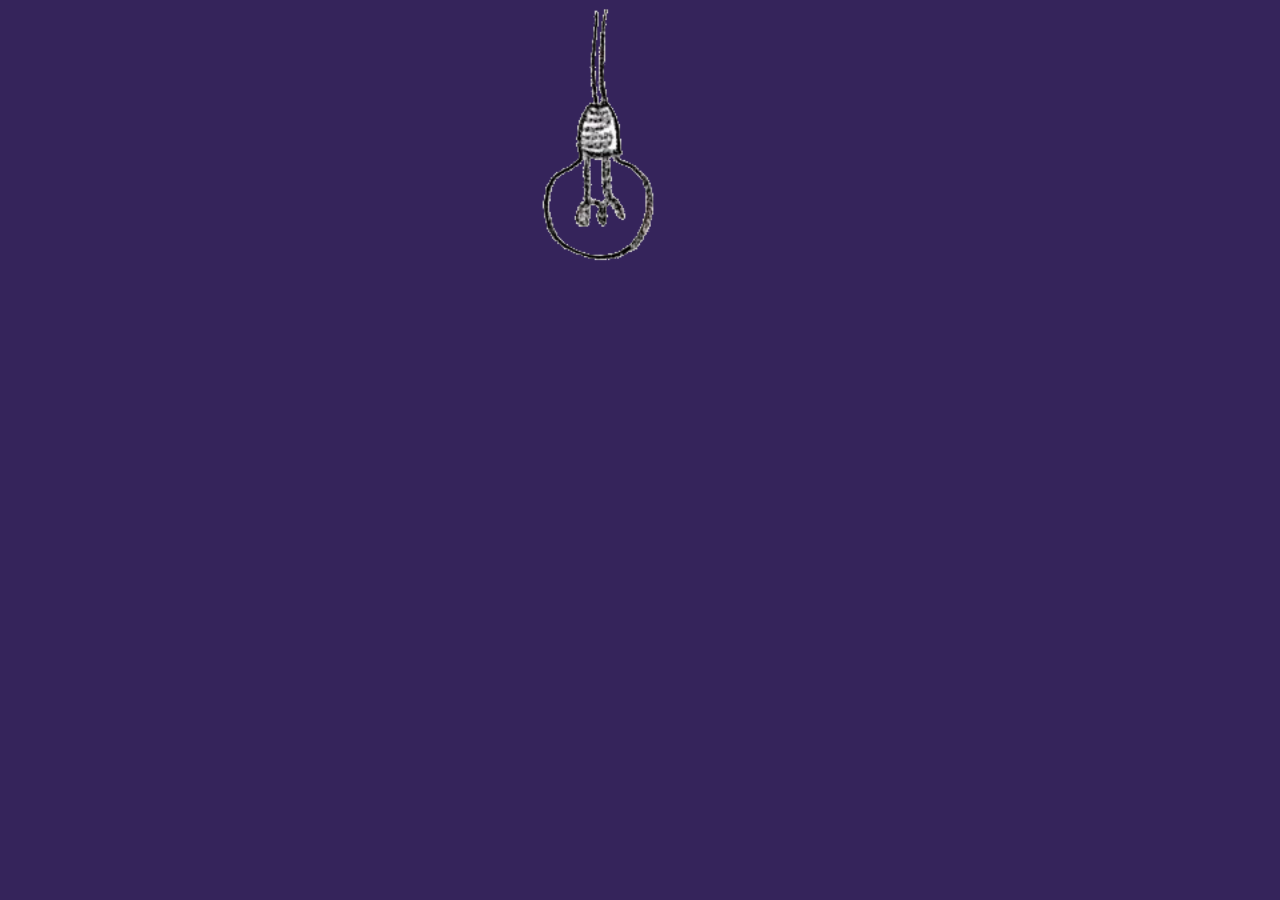
==== index.html @ 0f7c3c96 "1.0" ====
<!DOCTYPE HTML PUBLIC "-//W3C//DTD HTML 4.01//EN">
<html>
<head>
<meta http-equiv="Content-Type" content="text/html; charset=UTF-8" />
<meta name="apple-mobile-web-app-capable" content="yes" />
<title>무제</title>
<style>
  html,body{
  	width:100%;
  	height:100%;
  }

    body {
    background: #35245b;
    -webkit-background-size: 100%;
    -moz-background-size: 100%;
    -o-background-size: 100%;
    background-size: 100%;

  	width: 100%;
  	font-size: 12px;
  	color: #ffffff;
  	padding : 0px;
  	margin:0px;

  	line-height: 140%;

  	font-family: Arial, Helvetica, sans-serif;
  	font-size: 12px;
  	color: #eee;
  	overflow-x: hidden;
}

</style>
</head>

<body>
  <div id="cf">
    <a href="on.HTML"><img src="off.png" class="center" align="top" width="100%"></img></a>
  </div>
</body>
</html>
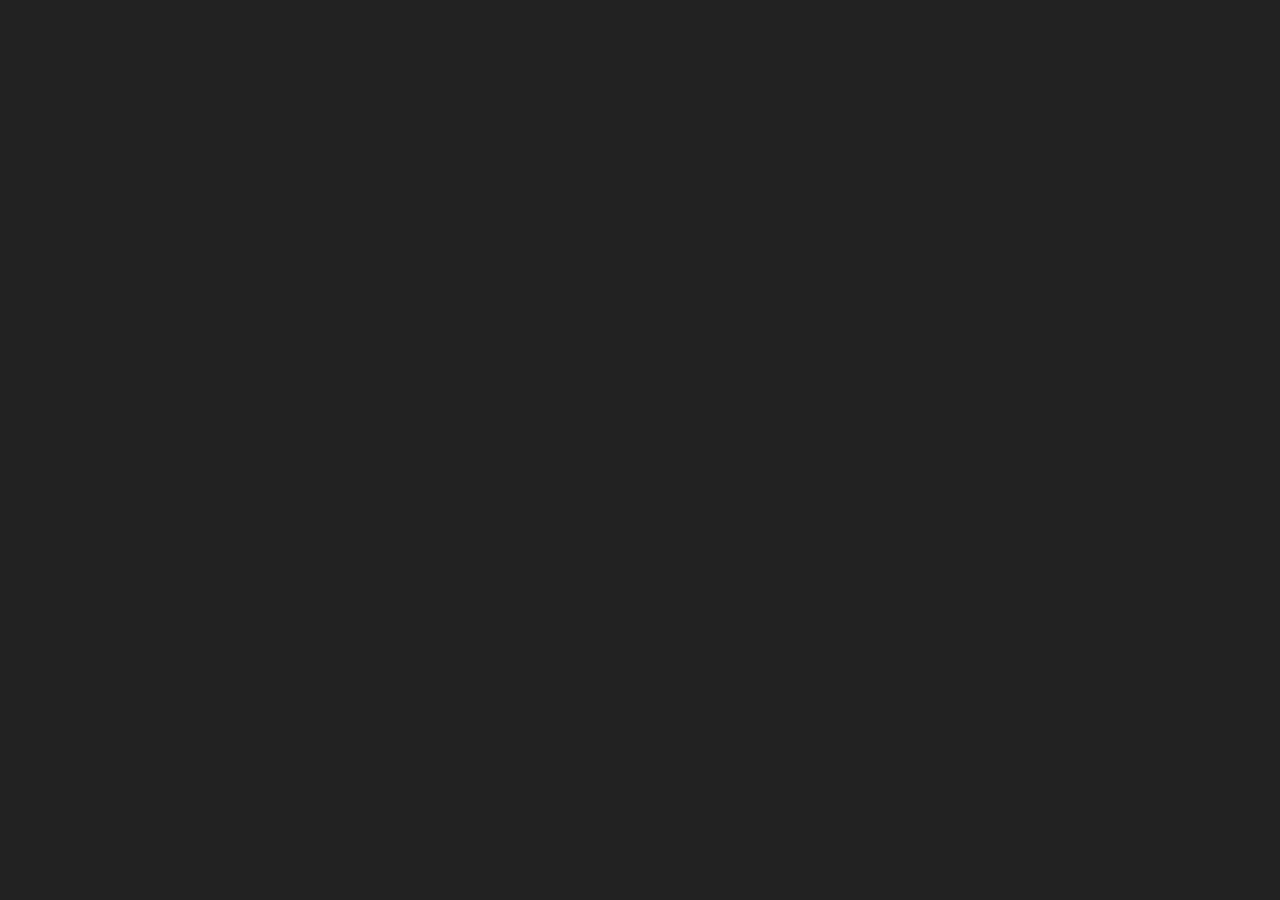
==== commit f7ab2efb: "1.1 americanboy" ====
--- a/index.html
+++ b/index.html
@@ -6,37 +6,43 @@
 <title>무제</title>
 <style>
   html,body{
+    margin: 0;
+    padding: 0;
   	width:100%;
   	height:100%;
   }
 
     body {
-    background: #35245b;
-    -webkit-background-size: 100%;
-    -moz-background-size: 100%;
-    -o-background-size: 100%;
-    background-size: 100%;
+      background:url(off.png) no-repeat fixed top #664da0;
+      -webkit-background-size: 100%;
+      -moz-background-size: 100%;
+      -o-background-size: 100%;
+      background-size: 100%;
 
-  	width: 100%;
-  	font-size: 12px;
-  	color: #ffffff;
-  	padding : 0px;
-  	margin:0px;
+    	width: 100%;
+    	font-size: 12px;
+    	color: #ffffff;
+    	padding : 0px;
+    	margin:0px;
 
-  	line-height: 140%;
+    	line-height: 140%;
 
-  	font-family: Arial, Helvetica, sans-serif;
-  	font-size: 12px;
-  	color: #eee;
-  	overflow-x: hidden;
+    	font-family: Arial, Helvetica, sans-serif;
+    	font-size: 12px;
+    	color: #eee;
+    	overflow-x: hidden;
 }
-
+    a {
+      display: block; width: 100%; height: 100%;
+    }
 </style>
 </head>
 
 <body>
-  <div id="cf">
-    <a href="on.HTML"><img src="off.png" class="center" align="top" width="100%"></img></a>
-  </div>
+    <a href="on.html"></a>
+    <div id="messenger"></div>
+    <script src="index.js"></script>
+    <link rel="stylesheet" href="index.css">
+
 </body>
 </html>
--- a/index.css
+++ b/index.css
@@ -0,0 +1,16 @@
+body {
+  background: #222;
+  color: #f0f0f0;
+}
+
+#messenger {
+  position: absolute;
+  top: 50%;
+  left: 50%;
+  -webkit-transform: translate(-50%, -50%);
+          transform: translate(-50%, -50%);
+  font-family: monospace;
+  font-size: 20px;
+  white-space: nowrap;
+  text-shadow: 0 2px 2px rgba(0, 0, 0, 0.9);
+}
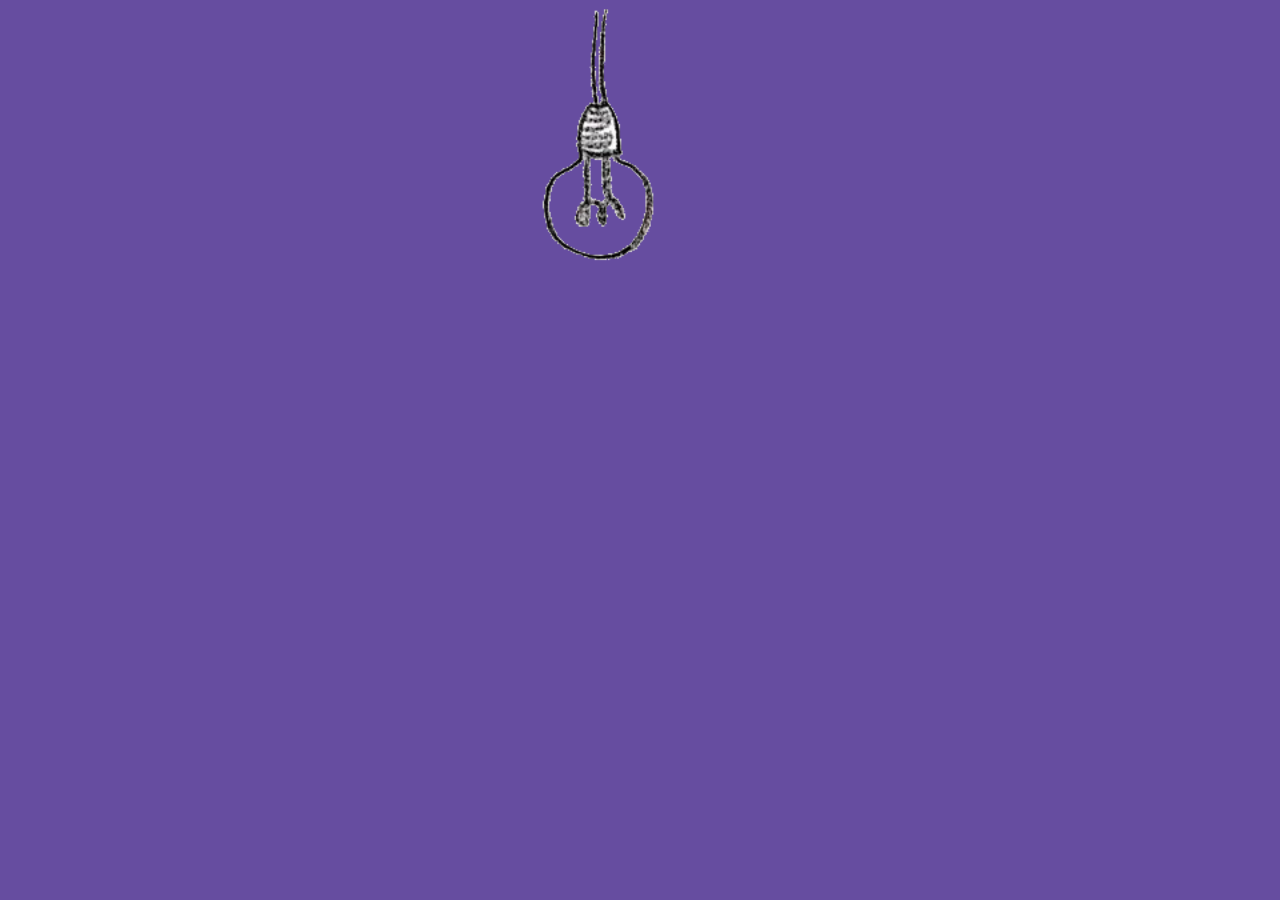
==== commit 6073421b: "Add files via upload" ====
--- a/index.html
+++ b/index.html
@@ -40,9 +40,6 @@
 
 <body>
     <a href="on.html"></a>
-    <div id="messenger"></div>
-    <script src="index.js"></script>
-    <link rel="stylesheet" href="index.css">
 
 </body>
 </html>
